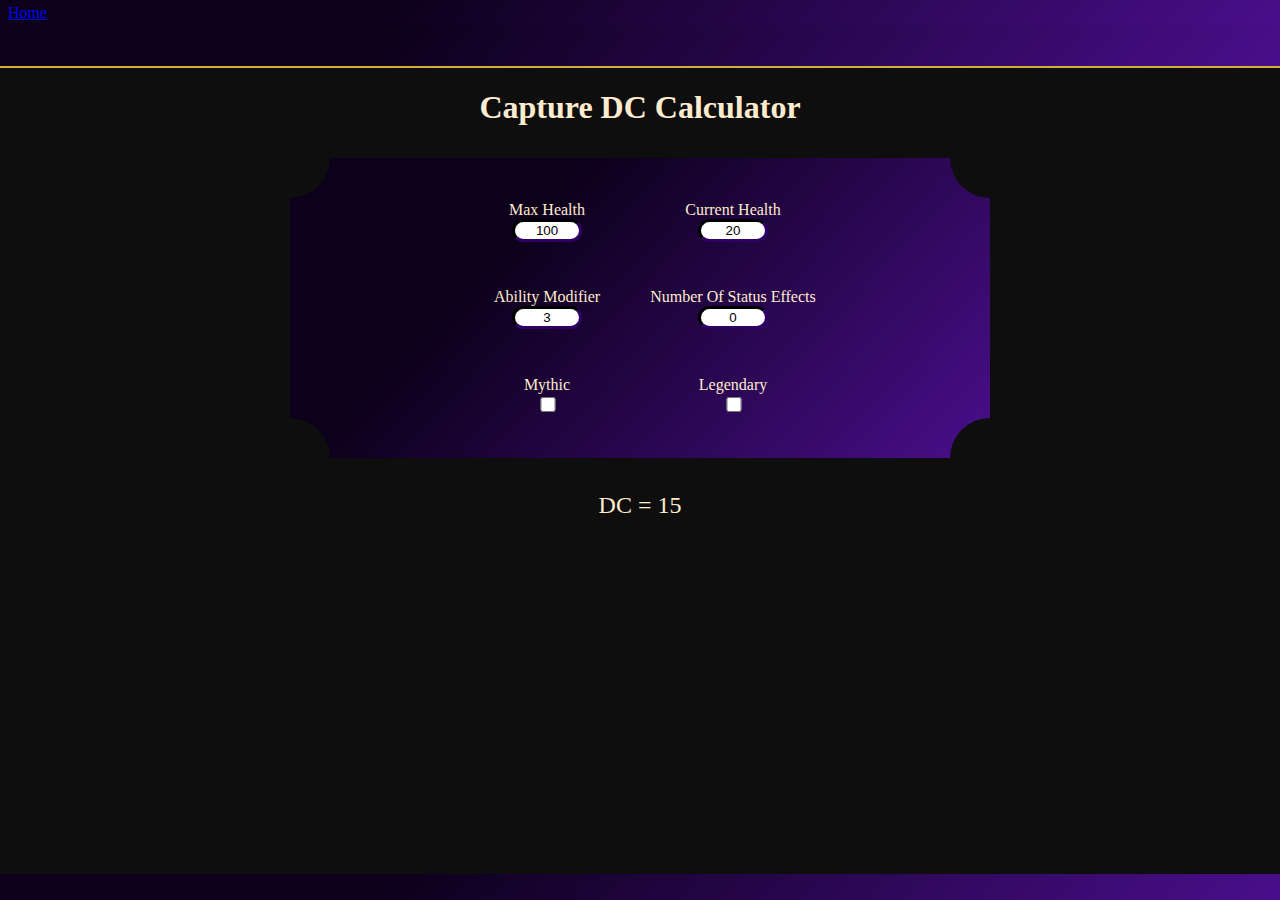
==== CaptureCalc.html @ d8d6d220 "Add style and elements to creat a targeted look" ====
<!DOCTYPE html>
<html lang="en">
    <head>
        <meta charset="utf-8">
        <title>Capture Calculator</title>
        <link rel="stylesheet" href="style.css">
        <script src="code.js" defer></script>
    </head>
    <body>
        <header>
            <a href="index.html">Home</a>
        </header>
        <div class="subheader">

        </div>
        <div class="Body">

            <div class="main">
                <h1>Capture DC Calculator</h1>
                <div class="CaptureCalc" id="Calc">
                    <div class="sphereholder TOP">
                        <div class="inverscorner topleft"></div>
                        <div class="inverscorner topright"></div>
                    </div>
                    <div class="spacer topspacer">
                        <div class="CapCalcInput">
                            <label for="MaxHealth">Max Health</label>
                            <input type="number" value="100" id="MaxHealth">
                        </div>
                    
                        <div class="CapCalcInput">
                            <label for="CurrentHealth">Current Health</label>
                            <input type="number" value="20" id="CurrentHealth">
                        </div>
                    </div>

                    <div class="spacer">
                        <div class="CapCalcInput">
                            <label for="AbilityModifier">Ability Modifier</label>
                            <input type="number" value="3" id="AbilityModifier">
                        </div>
                    

                        <div class="CapCalcInput">
                            <label for="Ailments">Number Of Status Effects</label>
                            <input type="number" value="0" id="Ailments">
                        </div>
                    </div>

                    <div class="spacer botspacer">
                        <div class="CapCalcInput">
                            <label for="Mythic">Mythic</label>
                            <input type="checkbox" id="Mythic">
                        </div>

                        <div class="CapCalcInput">
                            <label for="Legendary">Legendary</label>
                            <input type="checkbox" id="Legendary">
                        </div>
                    </div>
                    <div class="sphereholder BOT">
                        <div class="inverscorner bottomleft"></div>
                        <div class="inverscorner bottomright"></div>
                    </div>

                </div>
                <div id="DcDisplay">
                    <p id="Dc">DC = 15</p>
                </div>                

            </div>

        </div>
        <footer>

        </footer>
    </body>
---- style.css ----
input::-webkit-outer-spin-button,
input::-webkit-inner-spin-button {
    display: none;
}

body {
    display: flex;
    min-height: 100vh;
    flex-direction: column;
    margin: 0;
}

.spacer input {
    text-align: center;
}

input, label {
    display: block;
}

.Body {
    flex: 1;
    display: flex;
    flex-direction: row;
}

.spacer {
    display: flex;
    flex-direction: row;
}

.topspacer {
    margin-top: -18px;
    margin-bottom: 18px;
}

.botspacer {
    margin-top: 18px;
    margin-bottom: -18px;
}

.main {
    color: blanchedalmond;
    align-items: center;
    display: flex;
    flex-direction: column;
    flex: 1;
}

#Dc {
    font-size: 24px;
}

.CapCalcInput {
    display: flex;
    flex-direction: column;
    margin: 8px;
    text-align: center;
    width: 170px;
    align-items: center;
    
}

.padding {
    flex: 1;
}

.BodyCalc {
    flex: 1;
    display: flex;
    flex-direction: column;
}

header, footer, .subheader {
    background: linear-gradient(133deg, rgb(12, 0, 26) 30%, rgb(73, 14, 139));
}

header {
    height: 10px;
    padding: 8px;
    display: flex;
    flex-direction: row;
    align-items: center;
}

.inverscorner {
    height: 80px;
    width: 80px;
    border-radius: 100px;
}

.main, .inverscorner {
    background-color: rgb(14, 14, 14);
}

.sphereholder {
    display: flex;
    flex-direction: row;
    justify-content: space-between;
    width: 780px;
}


.TOP {
    margin-top: -53px;
}

.BOT {
    margin-bottom: -53px;
}
.subheader {
    display: flex;
    flex-direction: row;
    height: 40px;
    border-bottom: 2px solid rgb(212, 175, 55);
}

footer {
    height: 10px;
    padding: 8px;
}

input {
    border-width: 3px;
    border-color: rgb(8, 0, 17);
    border-radius: 5px;
    width: 60px;
    height: 15px;
    border-radius: 15px;
}

.CaptureCalc {
    color: blanchedalmond;
    height: 300px;
    width: 700px;
    background: linear-gradient(133deg, rgb(12, 0, 26) 30%, rgb(73, 14, 139));
    display: flex;
    flex-direction: column;
    align-items: center;
    justify-content: space-evenly;
    margin: 10px;
    border-radius: 25px;
}

.SideMenue {
    background-color: aquamarine;
    width: 200px;

}
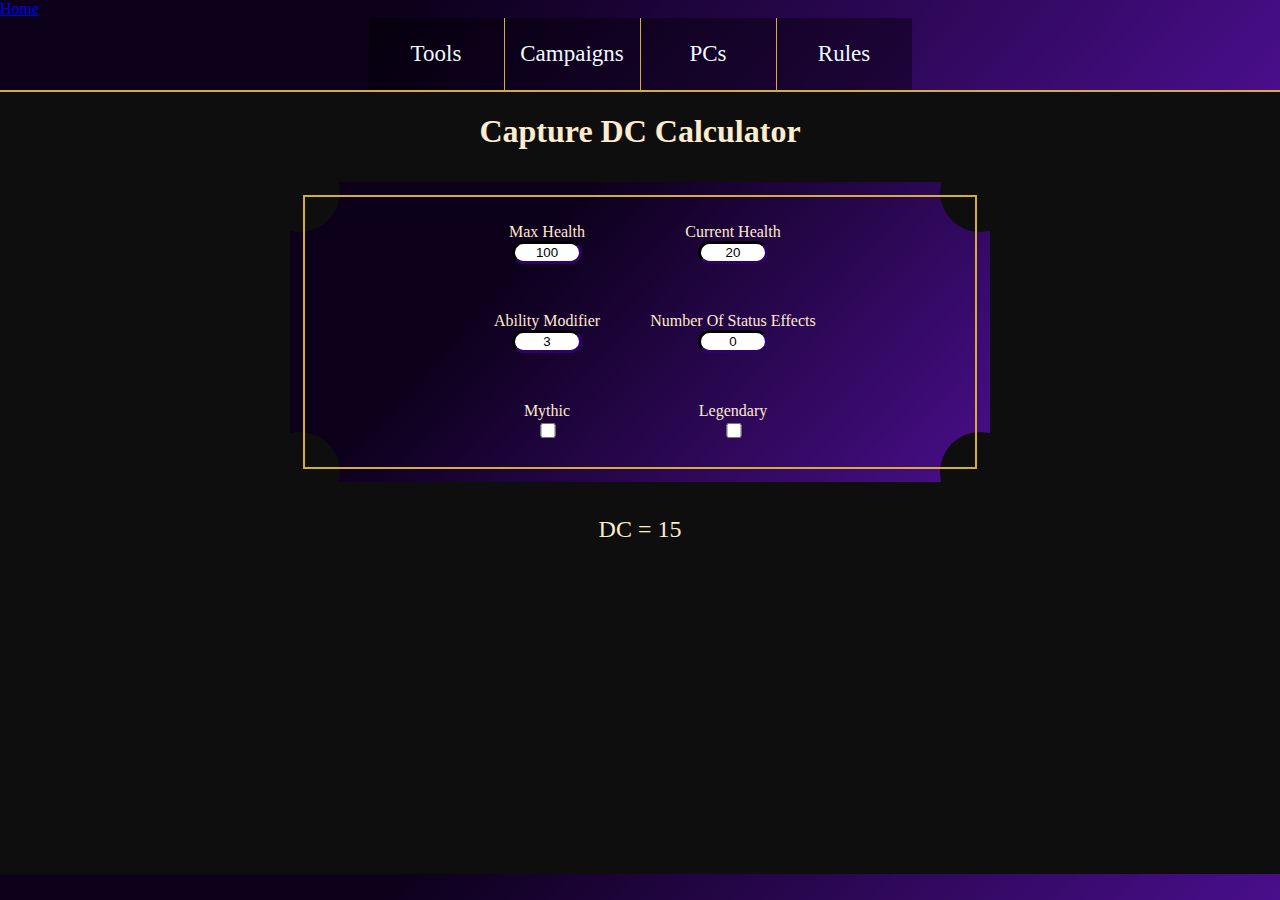
==== commit e33c2af2: "Make capture calc look better" ====
--- a/CaptureCalc.html
+++ b/CaptureCalc.html
@@ -9,20 +9,32 @@
     <body>
         <header>
             <a href="index.html">Home</a>
+            <div class="subheader">
+                <a href="CaptureCalc.html"><div class="menue rim"><p>Tools</p></div></a>
+                <a href="campaigns.html"><div class="menue rim"><p>Campaigns</p></div></a>
+                <a href="players.html"><div class="menue rim"><p>PCs</p></div></a>
+                <a href="homebrew.html"><div class="menue"><p>Rules</p></div></a>
+    
+            </div>
         </header>
-        <div class="subheader">
-
-        </div>
+        
         <div class="Body">
 
             <div class="main">
                 <h1>Capture DC Calculator</h1>
                 <div class="CaptureCalc" id="Calc">
-                    <div class="sphereholder TOP">
-                        <div class="inverscorner topleft"></div>
-                        <div class="inverscorner topright"></div>
+                    <div class="sphereholder">
+                        <div class="spheres">
+                            <div class="inverscorner"></div>
+                            <div class="inverscorner"></div>
+                        </div>
+                        <div class="spheres">
+                            <div class="inverscorner"></div>
+                            <div class="inverscorner"></div>
+                        </div>
                     </div>
-                    <div class="spacer topspacer">
+                    <div class="goldborder"></div>
+                    <div class="spacer">
                         <div class="CapCalcInput">
                             <label for="MaxHealth">Max Health</label>
                             <input type="number" value="100" id="MaxHealth">
@@ -47,7 +59,7 @@
                         </div>
                     </div>
 
-                    <div class="spacer botspacer">
+                    <div class="spacer">
                         <div class="CapCalcInput">
                             <label for="Mythic">Mythic</label>
                             <input type="checkbox" id="Mythic">
@@ -57,10 +69,6 @@
                             <label for="Legendary">Legendary</label>
                             <input type="checkbox" id="Legendary">
                         </div>
-                    </div>
-                    <div class="sphereholder BOT">
-                        <div class="inverscorner bottomleft"></div>
-                        <div class="inverscorner bottomright"></div>
                     </div>
 
                 </div>
--- a/style.css
+++ b/style.css
@@ -27,16 +27,6 @@
 .spacer {
     display: flex;
     flex-direction: row;
-}
-
-.topspacer {
-    margin-top: -18px;
-    margin-bottom: 18px;
-}
-
-.botspacer {
-    margin-top: 18px;
-    margin-bottom: -18px;
 }
 
 .main {
@@ -76,11 +66,10 @@
 }
 
 header {
-    height: 10px;
-    padding: 8px;
+    height: 90px;
     display: flex;
-    flex-direction: row;
-    align-items: center;
+    flex-direction: column;
+    border-bottom: 2px solid rgb(212, 175, 55);
 }
 
 .inverscorner {
@@ -95,24 +84,45 @@
 
 .sphereholder {
     display: flex;
-    flex-direction: row;
+    flex-direction: column;
     justify-content: space-between;
     width: 780px;
+    position: absolute;
+    width: 760px;
+    height: 360px;
 }
 
+.menue {
+    display: flex;
+    align-items: center;
+    justify-content: center;
+    font-size: 23px;
+    flex: 1 1 auto;
+    width: 135px;
+    background-color: rgba(0, 0, 0, 0.39);
+    transition: ease-out 0.3s;
 
-.TOP {
-    margin-top: -53px;
 }
 
-.BOT {
-    margin-bottom: -53px;
+.menue:hover {
+    width: 190px;
 }
+
+.rim {
+    border-right: 1px solid rgb(212, 175, 55);
+}
+
+.subheader a {
+    text-decoration: none;
+    color: aliceblue;
+}
+
 .subheader {
     display: flex;
+    flex: 1;
     flex-direction: row;
-    height: 40px;
-    border-bottom: 2px solid rgb(212, 175, 55);
+    height: 70px;
+    justify-content: center;
 }
 
 footer {
@@ -129,6 +139,14 @@
     border-radius: 15px;
 }
 
+.goldborder {
+    width: 670px;
+    height: 270px;
+    position: absolute;
+    border: 2px double rgb(212, 175, 55);
+    
+}
+
 .CaptureCalc {
     color: blanchedalmond;
     height: 300px;
@@ -140,6 +158,13 @@
     justify-content: space-evenly;
     margin: 10px;
     border-radius: 25px;
+    position: relative;
+}
+
+.spheres {
+    display: flex;
+    flex-direction: row;
+    justify-content: space-between;
 }
 
 .SideMenue {
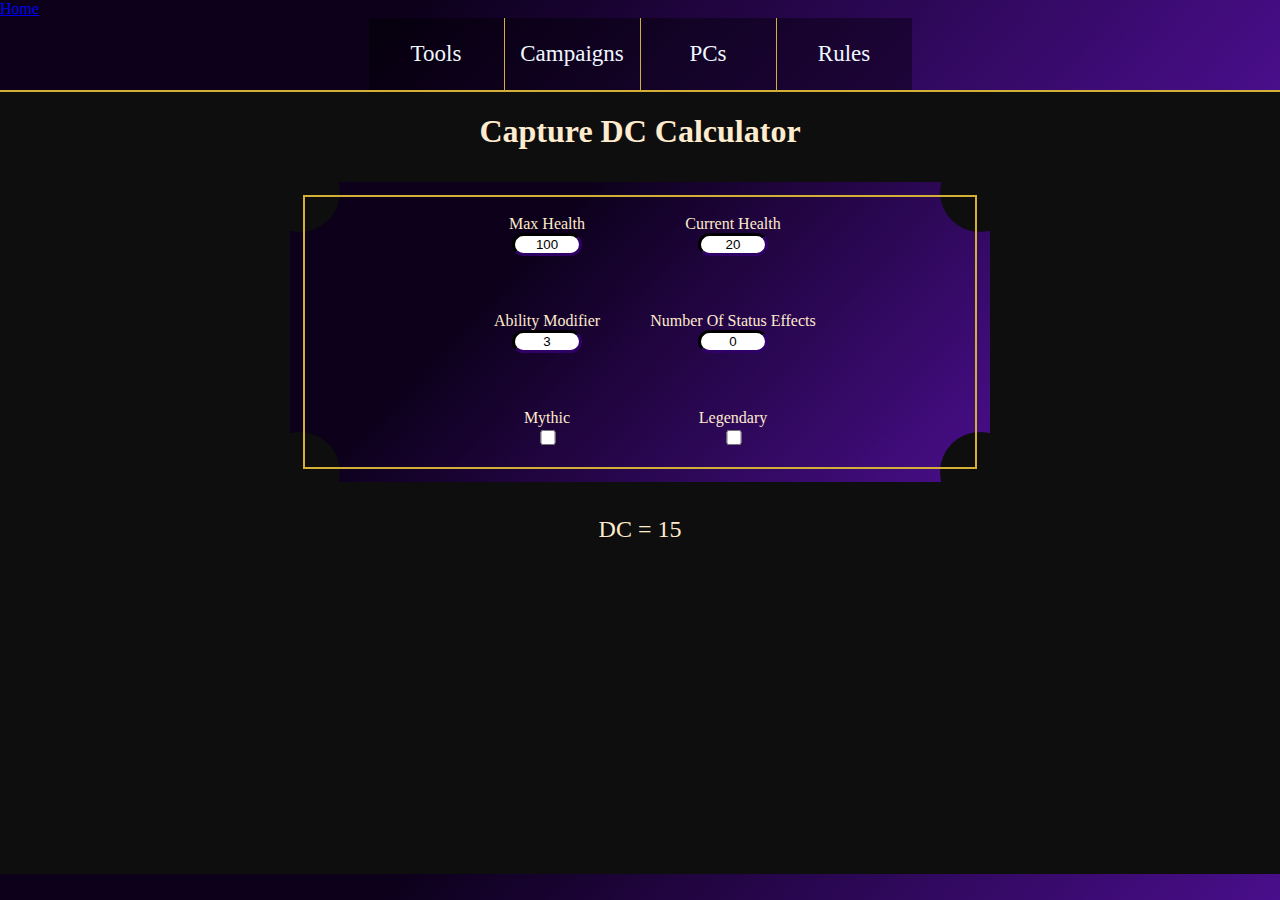
==== commit 6c86f430: "Fix Bug where inputs were not accessable" ====
--- a/CaptureCalc.html
+++ b/CaptureCalc.html
@@ -34,42 +34,45 @@
                         </div>
                     </div>
                     <div class="goldborder"></div>
-                    <div class="spacer">
-                        <div class="CapCalcInput">
-                            <label for="MaxHealth">Max Health</label>
-                            <input type="number" value="100" id="MaxHealth">
+                    <div id="calcContent">
+                        <div class="spacer">
+                            <div class="CapCalcInput">
+                                <label for="MaxHealth">Max Health</label>
+                                <input type="number" value="100" id="MaxHealth">
+                            </div>
+                        
+                            <div class="CapCalcInput">
+                                <label for="CurrentHealth">Current Health</label>
+                                <input type="number" value="20" id="CurrentHealth">
+                            </div>
                         </div>
-                    
-                        <div class="CapCalcInput">
-                            <label for="CurrentHealth">Current Health</label>
-                            <input type="number" value="20" id="CurrentHealth">
+    
+                        <div class="spacer">
+                            <div class="CapCalcInput">
+                                <label for="AbilityModifier">Ability Modifier</label>
+                                <input type="number" value="3" id="AbilityModifier">
+                            </div>
+                        
+    
+                            <div class="CapCalcInput">
+                                <label for="Ailments">Number Of Status Effects</label>
+                                <input type="number" value="0" id="Ailments">
+                            </div>
+                        </div>
+    
+                        <div class="spacer">
+                            <div class="CapCalcInput">
+                                <label for="Mythic">Mythic</label>
+                                <input type="checkbox" id="Mythic">
+                            </div>
+    
+                            <div class="CapCalcInput">
+                                <label for="Legendary">Legendary</label>
+                                <input type="checkbox" id="Legendary">
+                            </div>
                         </div>
                     </div>
-
-                    <div class="spacer">
-                        <div class="CapCalcInput">
-                            <label for="AbilityModifier">Ability Modifier</label>
-                            <input type="number" value="3" id="AbilityModifier">
-                        </div>
                     
-
-                        <div class="CapCalcInput">
-                            <label for="Ailments">Number Of Status Effects</label>
-                            <input type="number" value="0" id="Ailments">
-                        </div>
-                    </div>
-
-                    <div class="spacer">
-                        <div class="CapCalcInput">
-                            <label for="Mythic">Mythic</label>
-                            <input type="checkbox" id="Mythic">
-                        </div>
-
-                        <div class="CapCalcInput">
-                            <label for="Legendary">Legendary</label>
-                            <input type="checkbox" id="Legendary">
-                        </div>
-                    </div>
 
                 </div>
                 <div id="DcDisplay">
--- a/style.css
+++ b/style.css
@@ -161,6 +161,17 @@
     position: relative;
 }
 
+#calcContent {
+    position: absolute;
+    display: flex;
+    justify-content: center;
+    flex-direction: column;
+    height: 100%;
+    width: 100%;
+    align-items: center;
+    gap: 40px;
+}
+
 .spheres {
     display: flex;
     flex-direction: row;
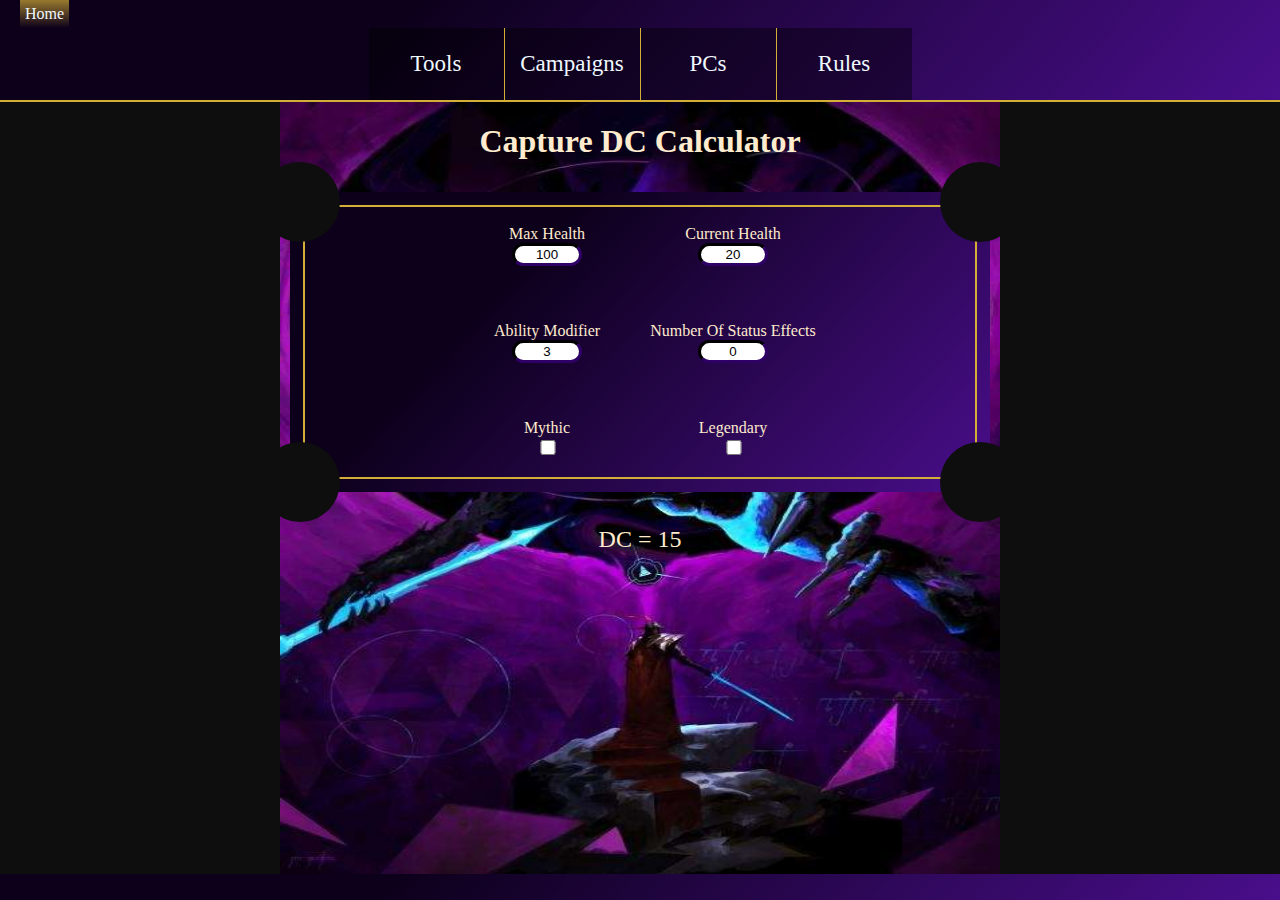
==== commit 2f52ae03: "Add style, images, and html to further apeal" ====
--- a/CaptureCalc.html
+++ b/CaptureCalc.html
@@ -8,12 +8,14 @@
     </head>
     <body>
         <header>
-            <a href="index.html">Home</a>
+            <div class="home">
+                <a href="index.html"><div role="button" class="homebtn"><p>Home</p></div></a>
+            </div>
             <div class="subheader">
-                <a href="CaptureCalc.html"><div class="menue rim"><p>Tools</p></div></a>
-                <a href="campaigns.html"><div class="menue rim"><p>Campaigns</p></div></a>
-                <a href="players.html"><div class="menue rim"><p>PCs</p></div></a>
-                <a href="homebrew.html"><div class="menue"><p>Rules</p></div></a>
+                <a href="CaptureCalc.html"><div role="button" class="menue rim"><p>Tools</p></div></a>
+                <a href="campaigns.html"><div role="button" class="menue rim"><p>Campaigns</p></div></a>
+                <a href="players.html"><div role="button" class="menue rim"><p>PCs</p></div></a>
+                <a href="homebrew.html"><div role="button" class="menue"><p>Rules</p></div></a>
     
             </div>
         </header>
@@ -21,63 +23,67 @@
         <div class="Body">
 
             <div class="main">
-                <h1>Capture DC Calculator</h1>
-                <div class="CaptureCalc" id="Calc">
-                    <div class="sphereholder">
-                        <div class="spheres">
-                            <div class="inverscorner"></div>
-                            <div class="inverscorner"></div>
-                        </div>
-                        <div class="spheres">
-                            <div class="inverscorner"></div>
-                            <div class="inverscorner"></div>
-                        </div>
-                    </div>
-                    <div class="goldborder"></div>
-                    <div id="calcContent">
-                        <div class="spacer">
-                            <div class="CapCalcInput">
-                                <label for="MaxHealth">Max Health</label>
-                                <input type="number" value="100" id="MaxHealth">
+                <div id="captcalcimag">
+                    
+                    <h1>Capture DC Calculator</h1>
+                    <div class="CaptureCalc" id="Calc">
+                        <div class="sphereholder">
+                            <div class="spheres">
+                                <div class="inverscorner"></div>
+                                <div class="inverscorner"></div>
                             </div>
-                        
-                            <div class="CapCalcInput">
-                                <label for="CurrentHealth">Current Health</label>
-                                <input type="number" value="20" id="CurrentHealth">
+                            <div class="spheres">
+                                <div class="inverscorner"></div>
+                                <div class="inverscorner"></div>
                             </div>
                         </div>
+                        <div class="goldborder"></div>
+                        <div id="calcContent">
+                            <div class="spacer">
+                                <div class="CapCalcInput">
+                                    <label for="MaxHealth">Max Health</label>
+                                    <input type="number" value="100" id="MaxHealth">
+                                </div>
+                        
+                                <div class="CapCalcInput">
+                                    <label for="CurrentHealth">Current Health</label>
+                                    <input type="number" value="20" id="CurrentHealth">
+                                </div>
+                            </div>
     
-                        <div class="spacer">
-                            <div class="CapCalcInput">
-                                <label for="AbilityModifier">Ability Modifier</label>
-                                <input type="number" value="3" id="AbilityModifier">
-                            </div>
+                            <div class="spacer">
+                                <div class="CapCalcInput">
+                                    <label for="AbilityModifier">Ability Modifier</label>
+                                    <input type="number" value="3" id="AbilityModifier">
+                                </div>
                         
     
-                            <div class="CapCalcInput">
-                                <label for="Ailments">Number Of Status Effects</label>
-                                <input type="number" value="0" id="Ailments">
+                                <div class="CapCalcInput">
+                                    <label for="Ailments">Number Of Status Effects</label>
+                                    <input type="number" value="0" id="Ailments">
+                                </div>
+                            </div>
+    
+                            <div class="spacer">
+                                <div class="CapCalcInput">
+                                    <label for="Mythic">Mythic</label>
+                                    <input type="checkbox" id="Mythic">
+                                </div>
+    
+                                <div class="CapCalcInput">
+                                    <label for="Legendary">Legendary</label>
+                                    <input type="checkbox" id="Legendary">
+                                </div>
                             </div>
                         </div>
-    
-                        <div class="spacer">
-                            <div class="CapCalcInput">
-                                <label for="Mythic">Mythic</label>
-                                <input type="checkbox" id="Mythic">
-                            </div>
-    
-                            <div class="CapCalcInput">
-                                <label for="Legendary">Legendary</label>
-                                <input type="checkbox" id="Legendary">
-                            </div>
-                        </div>
-                    </div>
                     
 
+                    </div>
+                    <div id="DcDisplay">
+                        <p id="Dc">DC = 15</p>
+                    </div>
                 </div>
-                <div id="DcDisplay">
-                    <p id="Dc">DC = 15</p>
-                </div>                
+                                
 
             </div>
 
--- a/style.css
+++ b/style.css
@@ -10,6 +10,25 @@
     margin: 0;
 }
 
+.home {
+    height: 28px;
+    display: flex;
+}
+
+.homebtn {
+    display: flex;
+    align-items: center;
+    justify-content: center;
+    padding: 5px;
+    margin-left: 20px;
+    background: linear-gradient(rgba(212, 175, 55, 0.699), rgba(212, 175, 55, 0));
+}
+
+.homebtn p {
+    margin: 0px;
+    
+}
+
 .spacer input {
     text-align: center;
 }
@@ -66,22 +85,37 @@
 }
 
 header {
-    height: 90px;
+    height: 100px;
     display: flex;
     flex-direction: column;
     border-bottom: 2px solid rgb(212, 175, 55);
+}
+
+#captcalcimag {
+    background-image: url(imgs/monster.jpg);
+    display: flex;
+    flex-direction: column;
+    align-items: center;
+    height: 100%;
+    background-size: 100% 100%;
+    position: relative;
 }
 
 .inverscorner {
     height: 80px;
     width: 80px;
     border-radius: 100px;
-}
-
-.main, .inverscorner {
+    z-index: 1;
+}
+
+.main {
     background-color: rgb(14, 14, 14);
 }
 
+.inverscorner {
+    background-color: rgb(14, 14, 14);
+
+}
 .sphereholder {
     display: flex;
     flex-direction: column;
@@ -96,6 +130,12 @@
     display: flex;
     align-items: center;
     justify-content: center;
+}
+
+.menue {
+    display: flex;
+    align-items: center;
+    justify-content: center;
     font-size: 23px;
     flex: 1 1 auto;
     width: 135px;
@@ -112,7 +152,7 @@
     border-right: 1px solid rgb(212, 175, 55);
 }
 
-.subheader a {
+header a {
     text-decoration: none;
     color: aliceblue;
 }
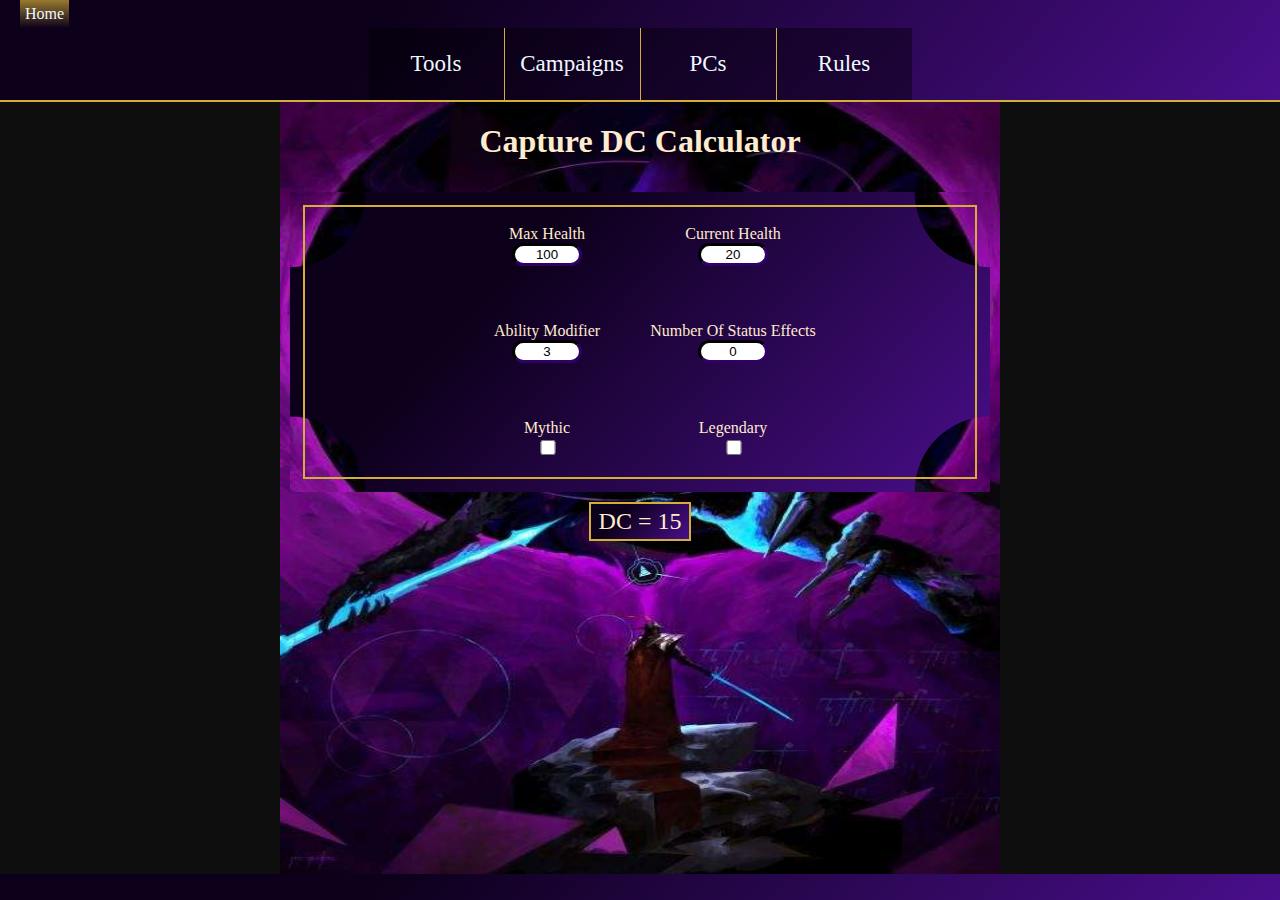
==== commit 7a1e467e: "Fix bug where black circles apear on page" ====
--- a/CaptureCalc.html
+++ b/CaptureCalc.html
@@ -27,16 +27,11 @@
                     
                     <h1>Capture DC Calculator</h1>
                     <div class="CaptureCalc" id="Calc">
-                        <div class="sphereholder">
-                            <div class="spheres">
-                                <div class="inverscorner"></div>
-                                <div class="inverscorner"></div>
-                            </div>
-                            <div class="spheres">
-                                <div class="inverscorner"></div>
-                                <div class="inverscorner"></div>
-                            </div>
-                        </div>
+                        <div id="imgcuttopleft"></div>
+                        <div id="imgcutbotleft"></div>
+                        <div id="imgcuttopright"></div>
+                        <div id="imgcutbotright"></div>
+
                         <div class="goldborder"></div>
                         <div id="calcContent">
                             <div class="spacer">
--- a/style.css
+++ b/style.css
@@ -21,7 +21,14 @@
     justify-content: center;
     padding: 5px;
     margin-left: 20px;
+    transition: ease-out 0.3s;
     background: linear-gradient(rgba(212, 175, 55, 0.699), rgba(212, 175, 55, 0));
+}
+
+.homebtn:hover {
+    background-color: rgb(212, 175, 55, 0.699);
+    transform-origin: top center;
+
 }
 
 .homebtn p {
@@ -80,7 +87,7 @@
     flex-direction: column;
 }
 
-header, footer, .subheader {
+header, footer, .subheader, #DcDisplay {
     background: linear-gradient(133deg, rgb(12, 0, 26) 30%, rgb(73, 14, 139));
 }
 
@@ -99,6 +106,40 @@
     height: 100%;
     background-size: 100% 100%;
     position: relative;
+}
+
+#imgcuttopleft, #imgcutbotleft, #imgcuttopright, #imgcutbotright {
+    position: absolute;
+    height: 100%;
+    width: 100%;
+    background-image: url(imgs/monster.jpg);
+    background-size: 720px 848px;
+    background-position: -10px -90px;
+}
+
+#imgcuttopleft {
+    clip-path: circle(14% at 100% 0);
+}
+
+#imgcutbotleft {
+    clip-path: circle(14% at 100% 100%);
+}
+
+#imgcuttopright {
+    clip-path: circle(14% at 0 0);
+} 
+
+#imgcutbotright {
+    clip-path: circle(14% at 0 100%);
+}
+
+#DcDisplay {
+    padding: 4px 8px;
+    border: 2px solid rgb(212, 175, 55);
+}
+
+#DcDisplay p {
+    margin: 0;
 }
 
 .inverscorner {
@@ -110,26 +151,6 @@
 
 .main {
     background-color: rgb(14, 14, 14);
-}
-
-.inverscorner {
-    background-color: rgb(14, 14, 14);
-
-}
-.sphereholder {
-    display: flex;
-    flex-direction: column;
-    justify-content: space-between;
-    width: 780px;
-    position: absolute;
-    width: 760px;
-    height: 360px;
-}
-
-.menue {
-    display: flex;
-    align-items: center;
-    justify-content: center;
 }
 
 .menue {
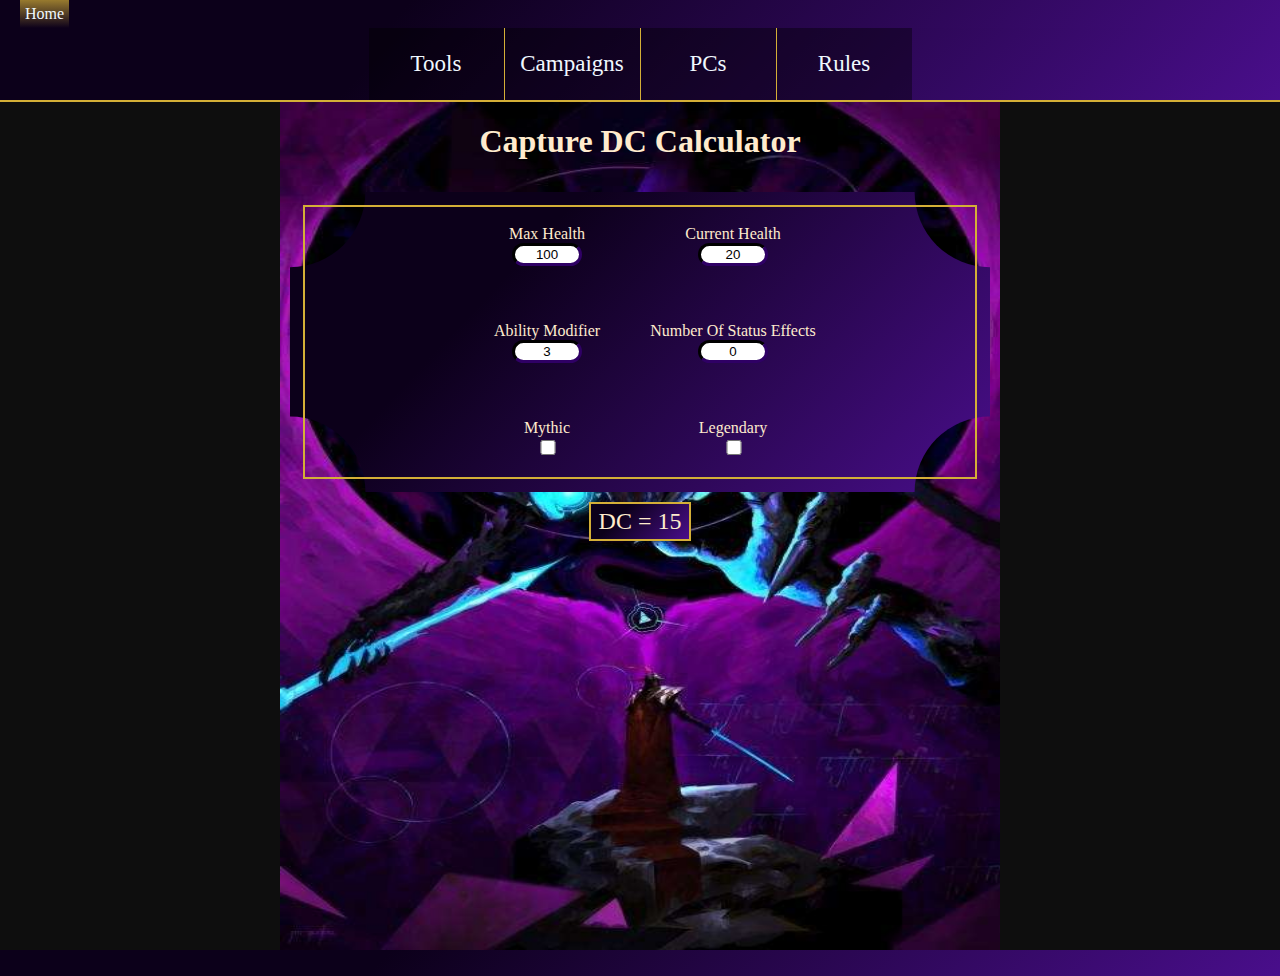
==== commit 26661ce8: "fix bug where image holes dont align" ====
--- a/CaptureCalc.html
+++ b/CaptureCalc.html
@@ -78,6 +78,7 @@
                         <p id="Dc">DC = 15</p>
                     </div>
                 </div>
+                <div class="filler"></div>
                                 
 
             </div>
--- a/style.css
+++ b/style.css
@@ -103,9 +103,14 @@
     display: flex;
     flex-direction: column;
     align-items: center;
-    height: 100%;
+    height: 848px;
     background-size: 100% 100%;
     position: relative;
+}
+
+.filler {
+    background-color: rgb(14, 14, 14);
+    flex: 1;
 }
 
 #imgcuttopleft, #imgcutbotleft, #imgcuttopright, #imgcutbotright {
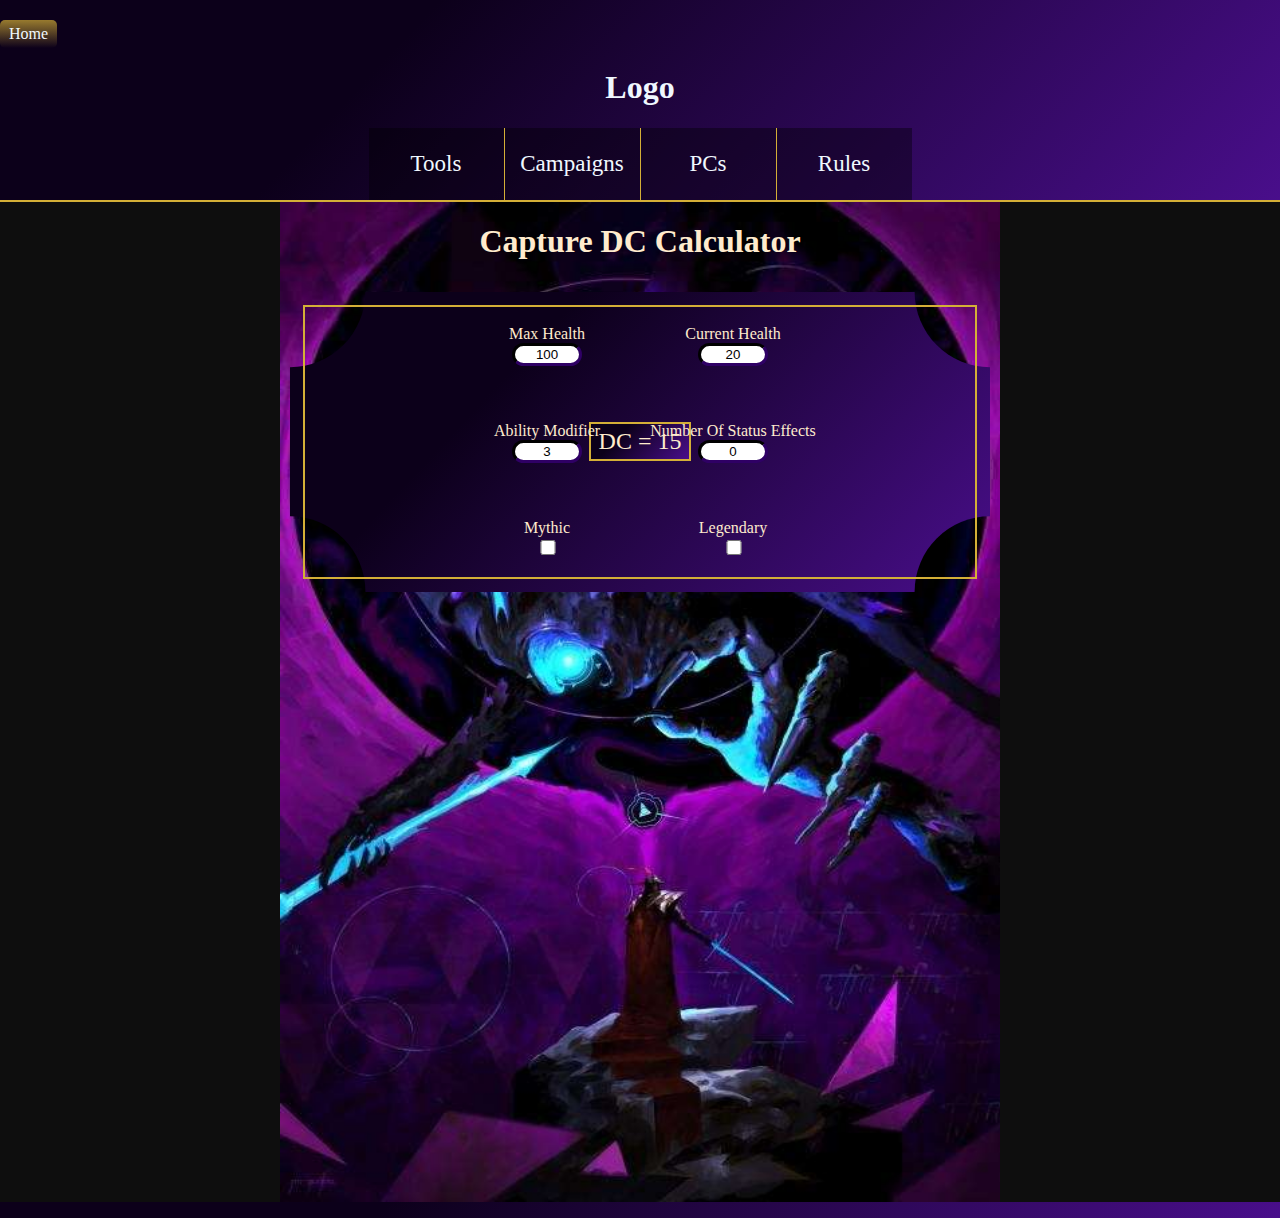
==== commit 5a3562df: "Add to header and fill index blanks" ====
--- a/CaptureCalc.html
+++ b/CaptureCalc.html
@@ -8,21 +8,24 @@
     </head>
     <body>
         <header>
-            <div class="home">
-                <a href="index.html"><div role="button" class="homebtn"><p>Home</p></div></a>
-            </div>
-            <div class="subheader">
-                <a href="CaptureCalc.html"><div role="button" class="menue rim"><p>Tools</p></div></a>
-                <a href="campaigns.html"><div role="button" class="menue rim"><p>Campaigns</p></div></a>
-                <a href="players.html"><div role="button" class="menue rim"><p>PCs</p></div></a>
-                <a href="homebrew.html"><div role="button" class="menue"><p>Rules</p></div></a>
-    
+            <div class="header">
+                <div class="home">
+                    <a href="index.html"><div role="button" class="homebtn"><p>Home</p></div></a>
+                </div>
+                <div class="logo"><h1>Logo</h1></div>
+                <div class="subheader">
+                    <a href="CaptureCalc.html"><div role="button" class="menue rim"><p>Tools</p></div></a>
+                    <a href="campaigns.html"><div role="button" class="menue rim"><p>Campaigns</p></div></a>
+                    <a href="players.html"><div role="button" class="menue rim"><p>PCs</p></div></a>
+                    <a href="homebrew.html"><div role="button" class="menue"><p>Rules</p></div></a>
+        
+                </div>
             </div>
         </header>
         
         <div class="Body">
 
-            <div class="main">
+            
                 <div id="captcalcimag">
                     
                     <h1>Capture DC Calculator</h1>
@@ -73,7 +76,7 @@
                         </div>
                     
 
-                    </div>
+                    
                     <div id="DcDisplay">
                         <p id="Dc">DC = 15</p>
                     </div>
--- a/style.css
+++ b/style.css
@@ -5,13 +5,13 @@
 
 body {
     display: flex;
-    min-height: 100vh;
+    max-height: 100vh;
+    height: 100vh;
     flex-direction: column;
     margin: 0;
 }
 
 .home {
-    height: 28px;
     display: flex;
 }
 
@@ -19,14 +19,15 @@
     display: flex;
     align-items: center;
     justify-content: center;
-    padding: 5px;
-    margin-left: 20px;
+    border-radius: 5px;
+    padding: 5px 9px;
+    margin-top: 20px;
     transition: ease-out 0.3s;
     background: linear-gradient(rgba(212, 175, 55, 0.699), rgba(212, 175, 55, 0));
 }
 
 .homebtn:hover {
-    background-color: rgb(212, 175, 55, 0.699);
+    background-color: rgba(212, 175, 55, 0.479);
     transform-origin: top center;
 
 }
@@ -40,27 +41,70 @@
     text-align: center;
 }
 
-input, label {
+input, label, .playercharacter {
     display: block;
 }
 
 .Body {
-    flex: 1;
+    color: blanchedalmond;
+    align-items: center;
+    display: flex;
+    flex-direction: column;
+    flex: 1;
+    background-color: rgb(14, 14, 14);
+}
+
+.spacer {
     display: flex;
     flex-direction: row;
 }
 
-.spacer {
-    display: flex;
+
+.content, .content2 {
+    display: flex;
+    flex-direction: column;
+    height: 200px;
+    width: 1280px;
+} 
+
+.content2::-webkit-scrollbar {
+    display: none;
+}
+
+.content2 {
+    background-color: rgba(255, 255, 255, 0.02);
     flex-direction: row;
-}
-
-.main {
-    color: blanchedalmond;
-    align-items: center;
-    display: flex;
-    flex-direction: column;
-    flex: 1;
+    align-items: center;
+    height: 230px;
+    gap: 30px;
+    justify-content: space-around;
+    overflow: auto;
+}
+
+.playercharacter {
+    height: 190px;
+    width: 190px;
+    background-size: 100%;
+    border: 0;
+    border-radius: 20px;
+    cursor: pointer;
+}
+
+#Jadeth {
+    background-image: url(imgs/player-charcters/jadeth.png);
+}
+
+.scrolldownparent {
+    max-height: calc(100vh - 218px);
+    width: 1280;
+    overflow: hidden;
+}
+
+.scrolldownchild {
+    width: 100%;
+    height: 100%;
+    overflow: auto;
+    padding-right: 17px;
 }
 
 #Dc {
@@ -77,6 +121,21 @@
     
 }
 
+.card {
+    display: flex;
+    flex-direction: column;
+    text-align: center;
+    align-items: center;
+    position: relative;
+}
+
+.card label {
+    position: absolute;
+    font-size: 30px;
+    font-weight: 700;
+    top: -20px;
+}
+
 .padding {
     flex: 1;
 }
@@ -87,15 +146,29 @@
     flex-direction: column;
 }
 
-header, footer, .subheader, #DcDisplay {
+header, footer, #DcDisplay {
     background: linear-gradient(133deg, rgb(12, 0, 26) 30%, rgb(73, 14, 139));
 }
 
 header {
-    height: 100px;
+    
     display: flex;
     flex-direction: column;
     border-bottom: 2px solid rgb(212, 175, 55);
+}
+
+.header {
+    display: flex;
+    flex-direction: column;
+    width: 1280px;
+    margin: 0 auto;
+}
+
+.logo {
+    color: aliceblue;
+    display: flex;
+    align-items: center;
+    justify-content: center;
 }
 
 #captcalcimag {
@@ -103,7 +176,7 @@
     display: flex;
     flex-direction: column;
     align-items: center;
-    height: 848px;
+    height: 1000px;
     background-size: 100% 100%;
     position: relative;
 }
@@ -118,7 +191,7 @@
     height: 100%;
     width: 100%;
     background-image: url(imgs/monster.jpg);
-    background-size: 720px 848px;
+    background-size: 720px 1000px;
     background-position: -10px -90px;
 }
 
@@ -154,9 +227,7 @@
     z-index: 1;
 }
 
-.main {
-    background-color: rgb(14, 14, 14);
-}
+
 
 .menue {
     display: flex;
@@ -244,8 +315,3 @@
     justify-content: space-between;
 }
 
-.SideMenue {
-    background-color: aquamarine;
-    width: 200px;
-
-}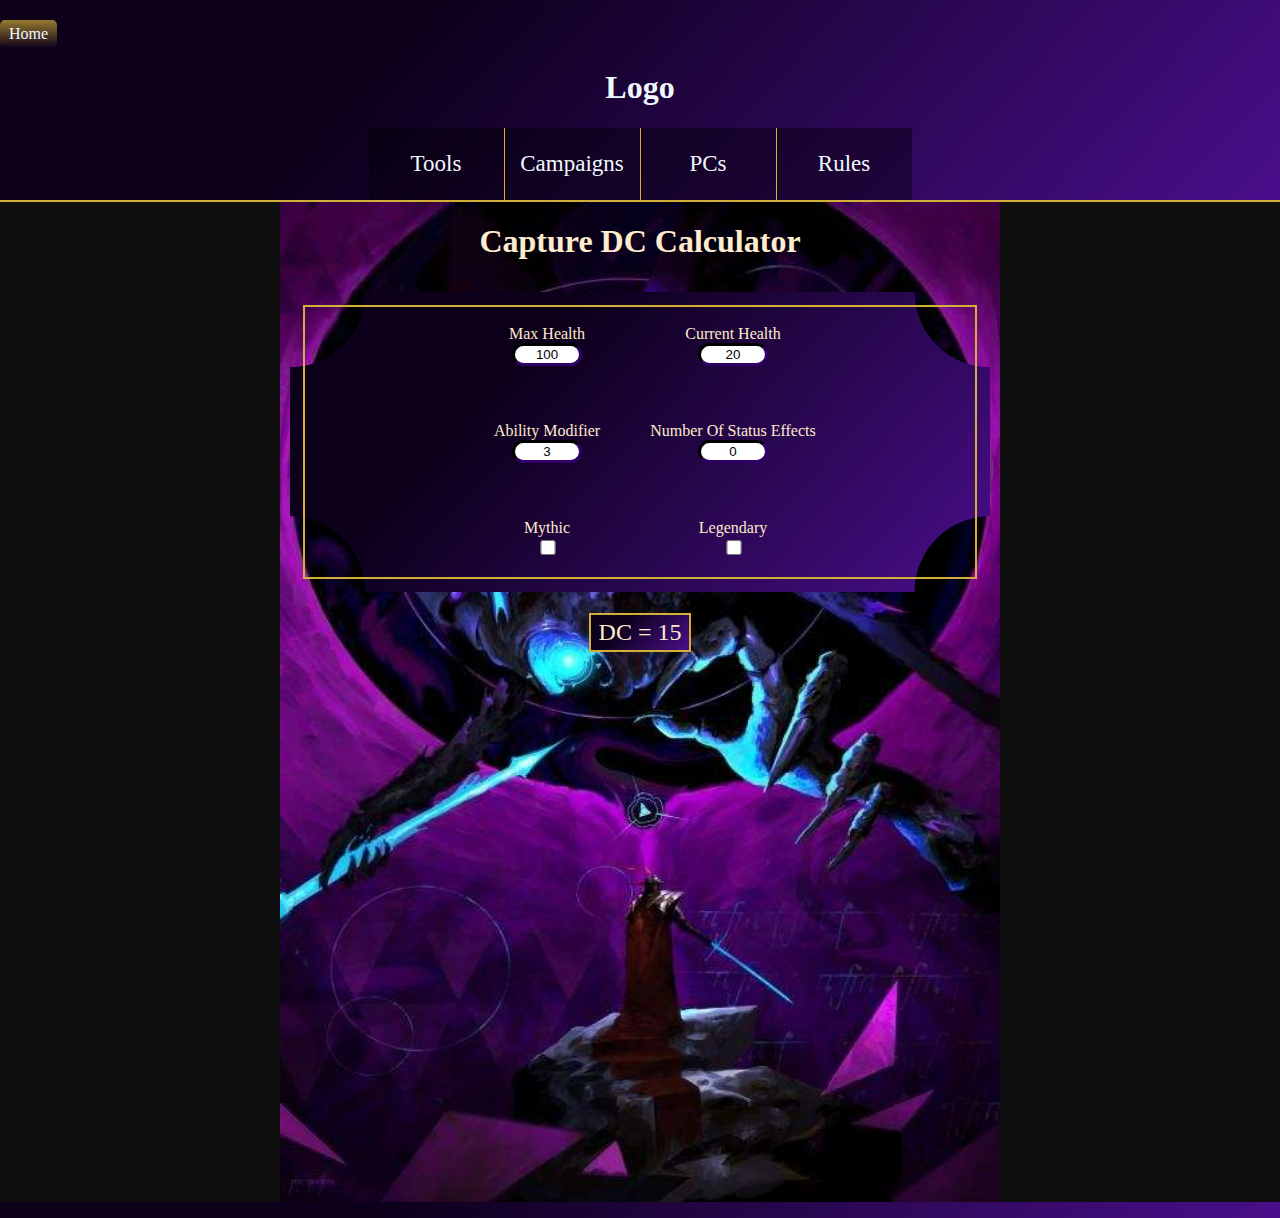
==== commit d4732685: "Remove place holder adresses from header" ====
--- a/CaptureCalc.html
+++ b/CaptureCalc.html
@@ -15,9 +15,9 @@
                 <div class="logo"><h1>Logo</h1></div>
                 <div class="subheader">
                     <a href="CaptureCalc.html"><div role="button" class="menue rim"><p>Tools</p></div></a>
-                    <a href="campaigns.html"><div role="button" class="menue rim"><p>Campaigns</p></div></a>
-                    <a href="players.html"><div role="button" class="menue rim"><p>PCs</p></div></a>
-                    <a href="homebrew.html"><div role="button" class="menue"><p>Rules</p></div></a>
+                    <a href=""><div role="button" class="menue rim"><p>Campaigns</p></div></a>
+                    <a href=""><div role="button" class="menue rim"><p>PCs</p></div></a>
+                    <a href=""><div role="button" class="menue"><p>Rules</p></div></a>
         
                 </div>
             </div>
--- a/style.css
+++ b/style.css
@@ -67,6 +67,11 @@
     width: 1280px;
 } 
 
+.content {
+    align-items: center;
+    justify-content: end;
+}
+
 .content2::-webkit-scrollbar {
     display: none;
 }
@@ -76,8 +81,8 @@
     flex-direction: row;
     align-items: center;
     height: 230px;
-    gap: 30px;
-    justify-content: space-around;
+    gap: 40px;
+    justify-content: left;
     overflow: auto;
 }
 
@@ -90,8 +95,22 @@
     cursor: pointer;
 }
 
+#playercharacters 
+
 #Jadeth {
     background-image: url(imgs/player-charcters/jadeth.png);
+}
+
+#slender {
+    background-image: url(imgs/player-charcters/slender.jpg);
+}
+
+#shade {
+    background-image: url(imgs/player-charcters/shade.jpg);
+}
+
+#henry {
+    background-image: url(imgs/player-charcters/henry.jpg);
 }
 
 .scrolldownparent {
@@ -111,6 +130,11 @@
     font-size: 24px;
 }
 
+#DcDisplay {
+    position: absolute;
+    bottom: -60px;
+}
+
 .CapCalcInput {
     display: flex;
     flex-direction: column;
@@ -127,6 +151,21 @@
     text-align: center;
     align-items: center;
     position: relative;
+    margin-left: 50px;
+    margin-right: 50px;
+    transition: ease-in 0.03s;
+}
+
+.scrollanchor {
+    position: relative;
+}
+
+.scroll {
+    position: absolute;
+}
+
+.card:hover {
+    scale: 1.05;
 }
 
 .card label {
